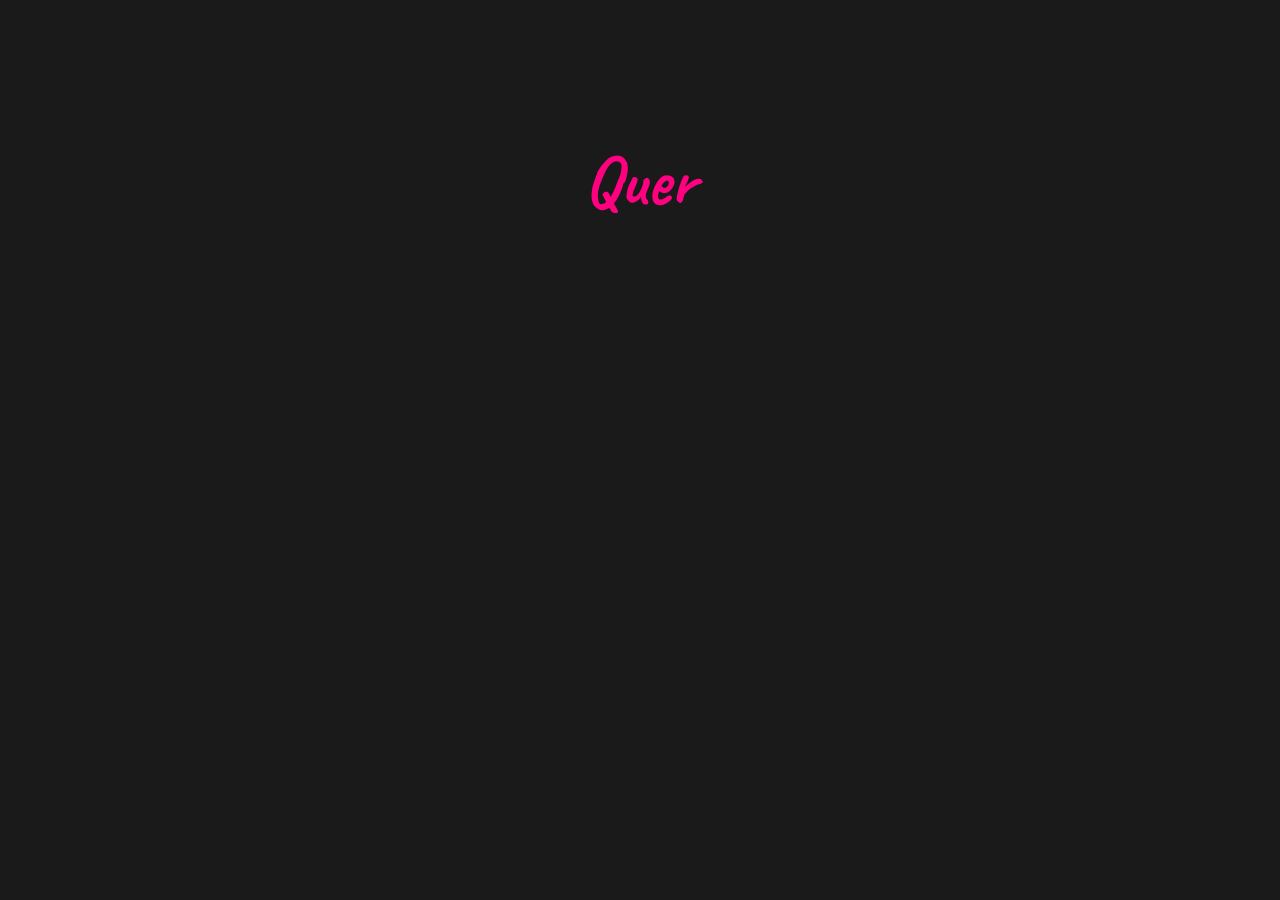
==== index.html @ 329b20f3 "Add files via upload" ====
<!DOCTYPE html>
<html>
<head>
  <meta charset="UTF-8">
  <meta name="viewport" content="width=device-width, initial-scale=1.0">
  <title>Pedido de Namoro</title>
  <link rel="preconnect" href="https://fonts.googleapis.com">
  <link rel="preconnect" href="https://fonts.gstatic.com" crossorigin>
  <link href="https://fonts.googleapis.com/css2?family=Caveat:wght@700&display=swap" rel="stylesheet">
  <style>
    body {
      font-family: 'Caveat', cursive;
      text-align: center;
      background: #1a1a1a;
      color: #fff;
      margin: 0;
      padding: 0;
      overflow: hidden;
    }

    h1 {
      color: #ff0080;
      margin-top: 15vh; /* Margem responsiva */
      font-size: 6vw; /* Tamanho reduzido */
      min-height: 8vw;
    }

    .pedido {
      margin-bottom: 50px;
    }

    .botoes {
      min-height: 10vh;
      display: flex;
      justify-content: center;
      align-items: center;
      margin-top: 50px;
      opacity: 0;
      transition: opacity 1s ease-in-out;
    }

    .botao {
      font-family: 'Caveat', cursive;
      display: inline-block;
      padding: 10px 20px;
      font-size: 3.5vw; /* Tamanho reduzido */
      background-color: #ff0080;
      color: #fff;
      border: none;
      cursor: pointer;
      margin: 0 10px;
      transition: transform 0.3s;
      border-radius: 5px;
      box-shadow: 0 2px 5px rgba(0, 0, 0, 0.3);
      position: relative;
    }

    .botao:hover {
      transform: scale(1.1);
    }

    #nao {
        /* Posição inicial é gerenciada pelo flexbox */
    }

    .pulse-attention {
      animation: shake 0.5s ease-in-out infinite;
    }
    
    .popping-heart {
        position: fixed;
        font-size: 30px;
        pointer-events: none; /* Impede que o emoji bloqueie cliques */
        animation: pop-and-fade 0.7s ease-out forwards;
        z-index: 100;
    }

    @keyframes shake {
        0%, 100% { transform: translateX(0); }
        10%, 30%, 50%, 70%, 90% { transform: translateX(-8px); }
        20%, 40%, 60%, 80% { transform: translateX(8px); }
    }

    @keyframes pop-and-fade {
        0% {
            transform: scale(0.5);
            opacity: 1;
        }
        50% {
            transform: scale(1.2);
            opacity: 0.8;
        }
        100% {
            transform: scale(1.8);
            opacity: 0;
        }
    }

    /* Media query para telas muito grandes */
    @media (min-width: 1200px) {
        h1 { font-size: 72px; min-height: 90px; } /* Tamanho reduzido */
        .botao { font-size: 42px; } /* Tamanho reduzido */
    }

  </style>
</head>
<body>
  <div class="pedido">
    <h1></h1>
  </div>
  <div class="botoes">
    <button id="sim" class="botao">Sim!</button>
    <button id="nao" class="botao">Não</button>
  </div>

  <script>
    const simButton = document.getElementById('sim');
    const naoButton = document.getElementById('nao');
    const h1 = document.querySelector('h1');
    const botoesDiv = document.querySelector('.botoes');

    const texto = "Quer namorar comigo?";
    let index = 0;

    const heartEmojis = ['❤️', '🩷', '🧡', '💛', '💚', '💙', '🩵', '💜', '🤎', '🖤', '🩶', '🤍', '💔', '❤️‍🔥', '❤️‍🩹', '❣️', '💕', '💞', '💓', '💗', '💖', '💘', '💝', '💟', '🫶', '♥️', '💌'];

    function typeWriter() {
      if (index < texto.length) {
        h1.innerHTML += texto.charAt(index);
        index++;
        setTimeout(typeWriter, 120);
      } else {
        botoesDiv.style.opacity = '1';
        setTimeout(() => {
            simButton.classList.add('pulse-attention');
        }, 5000);
      }
    }

    function moverBotaoNao() {
      if (naoButton.style.position !== 'absolute') {
          const rect = naoButton.getBoundingClientRect();
          naoButton.style.position = 'absolute';
          naoButton.style.left = `${rect.left}px`;
          naoButton.style.top = `${rect.top}px`;
      }

      const padding = 20;
      const maxX = window.innerWidth - naoButton.offsetWidth - padding;
      const maxY = window.innerHeight - naoButton.offsetHeight - padding;
      
      const newX = Math.max(padding, Math.floor(Math.random() * maxX));
      const newY = Math.max(padding, Math.floor(Math.random() * maxY));

      naoButton.style.left = `${newX}px`;
      naoButton.style.top = `${newY}px`;
    }

    function createPoppingHeart(e) {
        const heart = document.createElement('div');
        heart.className = 'popping-heart';
        
        const randomEmoji = heartEmojis[Math.floor(Math.random() * heartEmojis.length)];
        heart.textContent = randomEmoji;

        // Centraliza o emoji no cursor
        heart.style.left = `${e.clientX - 15}px`;
        heart.style.top = `${e.clientY - 15}px`;

        document.body.appendChild(heart);

        // Remove o emoji após a animação
        setTimeout(() => {
            heart.remove();
        }, 700); // Duração da animação
    }

    // --- Event Listeners ---

    window.onload = () => {
        setTimeout(typeWriter, 500);
    };

    simButton.addEventListener('click', () => {
      window.location.href = 'yes.html';
    });

    naoButton.addEventListener('mouseover', moverBotaoNao);

    document.addEventListener('click', createPoppingHeart);

  </script>
</body>
</html>
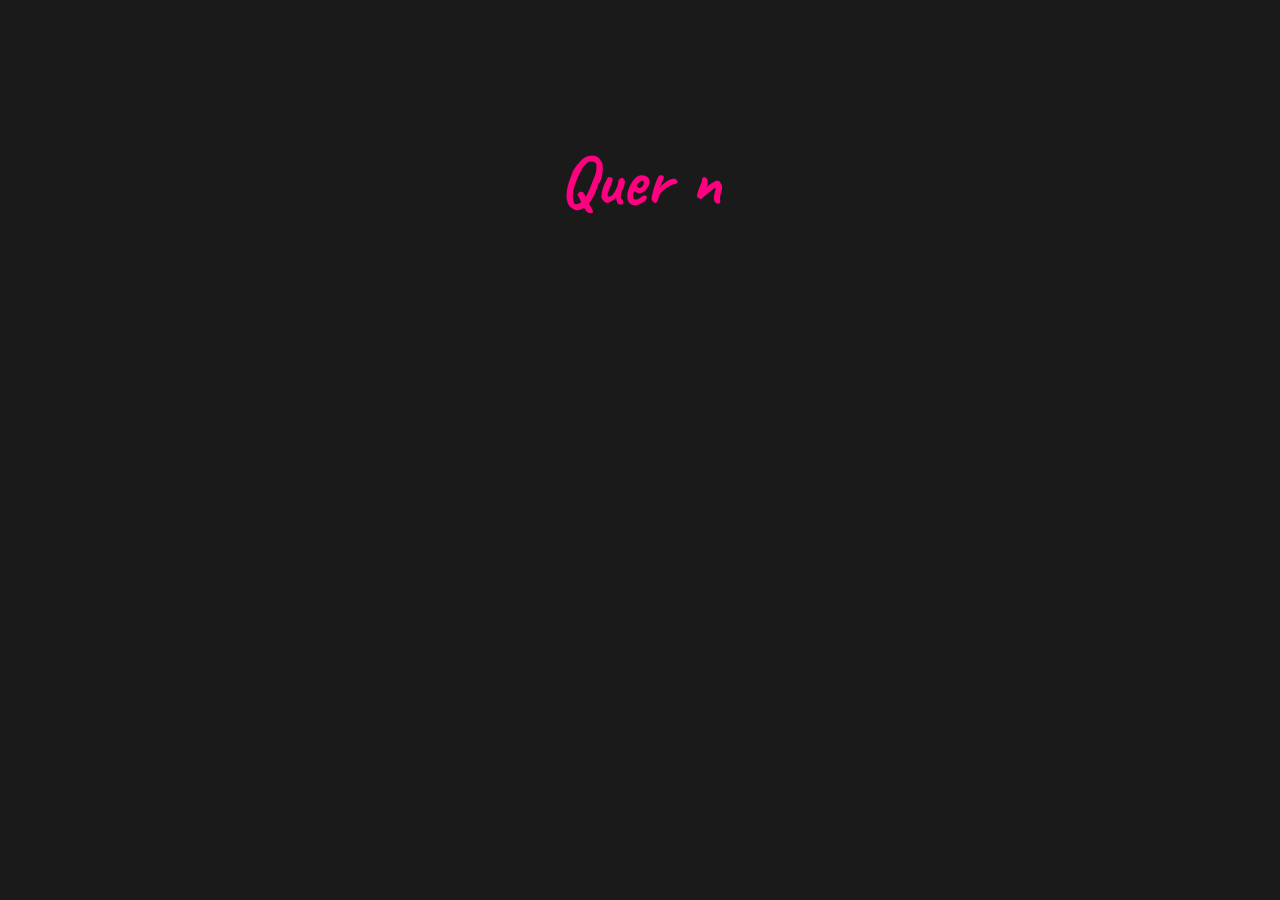
==== commit e69b93ce: "Change title and content for a romantic proposal" ====
--- a/index.html
+++ b/index.html
@@ -3,7 +3,7 @@
 <head>
   <meta charset="UTF-8">
   <meta name="viewport" content="width=device-width, initial-scale=1.0">
-  <title>Pedido de Namoro</title>
+  <title>para kathi☄️</title>
   <link rel="preconnect" href="https://fonts.googleapis.com">
   <link rel="preconnect" href="https://fonts.gstatic.com" crossorigin>
   <link href="https://fonts.googleapis.com/css2?family=Caveat:wght@700&display=swap" rel="stylesheet">
